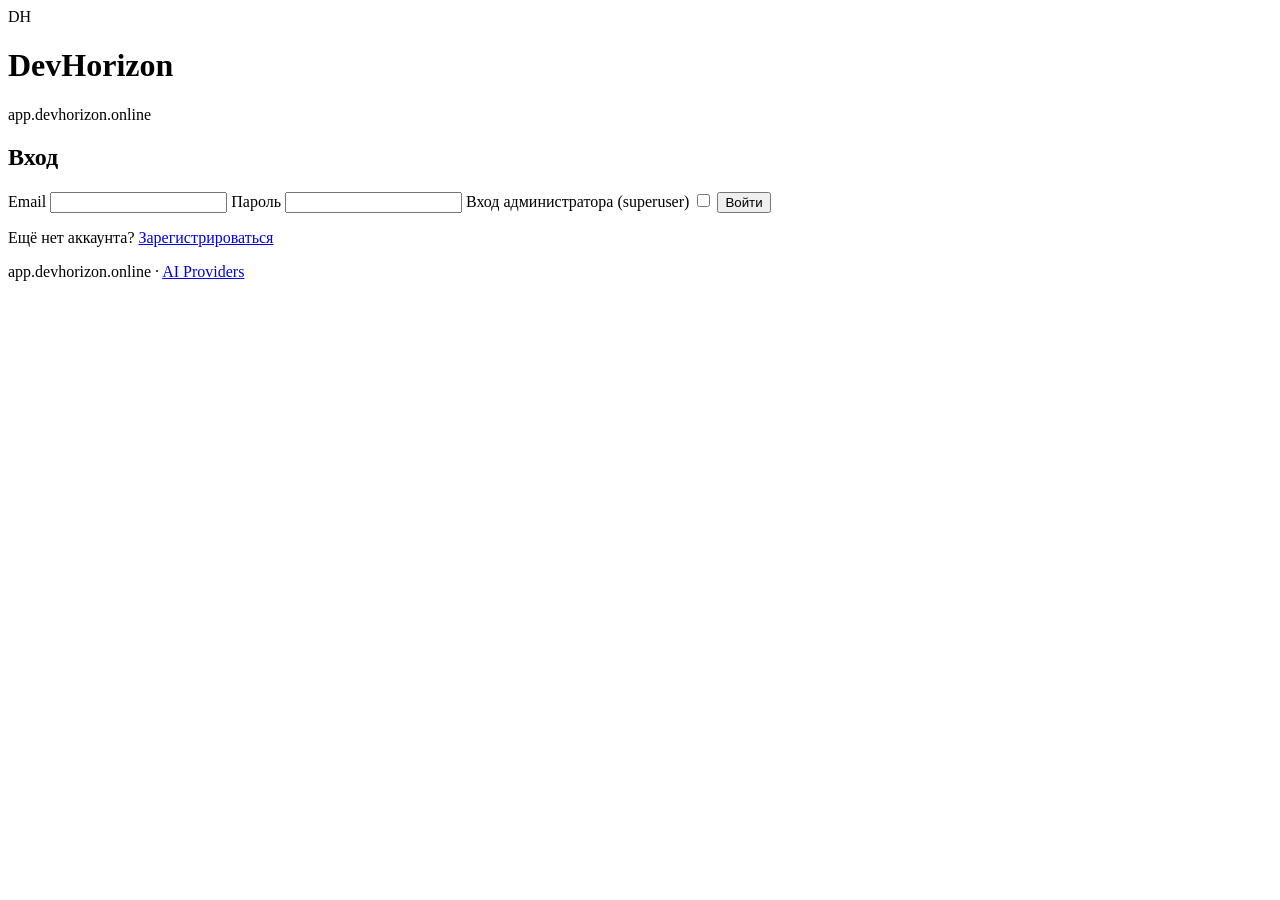
==== deploy/pb_public/index.html @ e6673f64 "feat: landing page at the root of app.devhorizon.online Opening https://app.devhorizon.online/ used " ====
<!DOCTYPE html>
<html lang="ru">
  <head>
    <meta charset="utf-8" />
    <meta name="viewport" content="width=device-width, initial-scale=1" />
    <meta name="color-scheme" content="light dark" />
    <title>DevHorizon — app.devhorizon.online</title>
    <link rel="stylesheet" href="/styles.css?v=1" />
  </head>
  <body>
    <div id="app">
      <header class="topbar">
        <div class="brand">
          <span class="brand-mark">DH</span>
          <div>
            <h1>DevHorizon</h1>
            <p class="muted" id="host-label">app.devhorizon.online</p>
          </div>
        </div>
        <div class="topbar-actions" id="topbar-actions" hidden>
          <span class="who" id="who"></span>
          <button class="btn btn-ghost" id="logout-btn" type="button">
            Выйти
          </button>
        </div>
      </header>

      <main>
        <!-- ---------------------------------------------------- login view -->
        <section id="auth-view" class="card auth-card" hidden>
          <h2 class="card-title">Вход</h2>

          <form id="login-form" class="form">
            <label>
              Email
              <input
                type="email"
                name="identity"
                autocomplete="username"
                required
              />
            </label>
            <label>
              Пароль
              <input
                type="password"
                name="password"
                autocomplete="current-password"
                required
              />
            </label>
            <label class="row">
              <span>Вход администратора (superuser)</span>
              <input type="checkbox" id="admin-login" />
            </label>
            <button class="btn btn-primary" type="submit">Войти</button>
          </form>

          <p class="note" id="auth-note" hidden></p>
          <p class="note">
            Ещё нет аккаунта?
            <a href="/ai-providers/">Зарегистрироваться</a>
          </p>
        </section>

        <!-- ----------------------------------------------------- menu view -->
        <section id="menu-view" hidden>
          <div class="card">
            <h2 class="card-title" id="greeting">Здравствуйте!</h2>
            <p class="note" id="role-note"></p>

            <div class="menu">
              <a class="btn btn-primary menu-btn" href="/ai-providers/">
                AI Providers
              </a>
              <a
                class="btn btn-ghost menu-btn"
                id="admin-btn"
                href="/_/"
                hidden
              >
                Панель администратора
              </a>
              <button
                class="btn btn-ghost menu-btn"
                id="api-btn"
                type="button"
                hidden
              >
                Проверить API
              </button>
            </div>

            <pre class="api-out" id="api-out" hidden></pre>
          </div>
        </section>

        <p class="error" id="error-note" hidden></p>
      </main>

      <footer class="footer muted">
        <span>app.devhorizon.online</span>
        <span>·</span>
        <a href="/ai-providers/">AI Providers</a>
      </footer>
    </div>

    <script>
      /* Landing page for app.devhorizon.online.
       *
       * Shares the session with /ai-providers/ through the same localStorage
       * keys, so signing in here also signs you in there.
       *
       * The administrator buttons are only rendered for a PocketBase
       * superuser, which is what /api/ai-config/meta reports as isSuperuser.
       */

      var TOKEN_KEY = "ai_token";
      var USER_KEY = "ai_user";

      var state = {
        token: localStorage.getItem(TOKEN_KEY) || null,
        user: null,
        isSuperuser: false,
      };

      var el = {
        authView: document.getElementById("auth-view"),
        menuView: document.getElementById("menu-view"),
        topbarActions: document.getElementById("topbar-actions"),
        who: document.getElementById("who"),
        greeting: document.getElementById("greeting"),
        roleNote: document.getElementById("role-note"),
        authNote: document.getElementById("auth-note"),
        errorNote: document.getElementById("error-note"),
        loginForm: document.getElementById("login-form"),
        logoutBtn: document.getElementById("logout-btn"),
        adminLogin: document.getElementById("admin-login"),
        adminBtn: document.getElementById("admin-btn"),
        apiBtn: document.getElementById("api-btn"),
        apiOut: document.getElementById("api-out"),
      };

      function safeParse(raw) {
        try {
          return raw ? JSON.parse(raw) : null;
        } catch (err) {
          return null;
        }
      }

      state.user = safeParse(localStorage.getItem(USER_KEY));

      async function api(path, options) {
        var opts = options || {};
        var headers = {};
        if (opts.body !== undefined) {
          headers["Content-Type"] = "application/json";
        }
        if (opts.auth !== false && state.token) {
          headers["Authorization"] = state.token;
        }

        var res = await fetch(path, {
          method: opts.method || "GET",
          headers: headers,
          body: opts.body === undefined ? undefined : JSON.stringify(opts.body),
        });

        var text = await res.text();
        var data = null;
        if (text) {
          try {
            data = JSON.parse(text);
          } catch (err) {
            data = text;
          }
        }

        if (!res.ok) {
          var error = new Error(humanError(data, res.status));
          error.status = res.status;
          throw error;
        }

        return data;
      }

      function humanError(data, status) {
        if (status === 401) {
          return "Неверный email или пароль, либо сессия истекла.";
        }
        var raw =
          data && typeof data === "object" ? String(data.message || "") : "";
        if (raw.toLowerCase().indexOf("failed to authenticate") >= 0) {
          return "Неверный email или пароль.";
        }
        return raw || "Запрос не удался (HTTP " + status + ").";
      }

      function setAuthNote(message) {
        el.authNote.hidden = !message;
        el.authNote.textContent = message || "";
      }

      function setError(message) {
        el.errorNote.hidden = !message;
        el.errorNote.textContent = message || "";
      }

      /* ------------------------------------------------------------------ */

      function render() {
        var loggedIn = !!state.token;

        el.authView.hidden = loggedIn;
        el.menuView.hidden = !loggedIn;
        el.topbarActions.hidden = !loggedIn;

        // Administrator actions exist only for a superuser.
        el.adminBtn.hidden = !state.isSuperuser;
        el.apiBtn.hidden = !state.isSuperuser;

        if (!loggedIn) return;

        var name =
          (state.user && (state.user.name || state.user.email)) || "друг";
        el.who.textContent = name + (state.isSuperuser ? " (админ)" : "");
        el.greeting.textContent = "Здравствуйте, " + name + "!";
        el.roleNote.textContent = state.isSuperuser
          ? "Вы вошли как администратор: доступны панель администратора и проверка API."
          : "Вы вошли как пользователь: доступен список AI-провайдеров.";
      }

      async function doLogin(identity, password, isAdmin) {
        var collectionName = isAdmin ? "_superusers" : "users";

        var data = await api(
          "/api/collections/" + collectionName + "/auth-with-password",
          {
            method: "POST",
            auth: false,
            body: { identity: identity, password: password },
          },
        );

        var record = data.record || {};
        state.token = data.token;
        state.user = {
          name: record.name || record.email || "superuser",
          email: record.email || "",
          isAdmin: !!isAdmin,
        };
        state.isSuperuser = !!isAdmin;

        localStorage.setItem(TOKEN_KEY, data.token);
        localStorage.setItem(USER_KEY, JSON.stringify(state.user));
      }

      function doLogout() {
        state.token = null;
        state.user = null;
        state.isSuperuser = false;
        localStorage.removeItem(TOKEN_KEY);
        localStorage.removeItem(USER_KEY);
        el.apiOut.hidden = true;
        el.apiOut.textContent = "";
        render();
      }

      /// Re-reads the role from the server: it is the only side that knows
      /// whether the token belongs to a superuser.
      async function refreshRole() {
        try {
          var meta = await api("/api/ai-config/meta");
          state.isSuperuser = meta && meta.isSuperuser === true;
          setError("");
          render();
        } catch (err) {
          if (err.status === 401) {
            doLogout();
            setAuthNote("Сессия истекла, войдите заново.");
            return;
          }
          setError("Не удалось получить данные с сервера: " + err.message);
        }
      }

      /// Health plus the catalogue diagnostics, for administrators only.
      async function checkApi() {
        el.apiOut.hidden = false;
        el.apiOut.textContent = "Проверяем…";

        var lines = [];

        try {
          var health = await api("/api/health", { auth: false });
          lines.push("/api/health → " + JSON.stringify(health));
        } catch (err) {
          lines.push("/api/health → ошибка: " + err.message);
        }

        try {
          var meta = await api("/api/ai-config/meta");
          lines.push("");
          lines.push("/api/ai-config/meta:");
          lines.push("  провайдеров в каталоге: " + meta.catalogueCount);
          lines.push("  предложений от пользователей: " + meta.proposalCount);
          lines.push("  из них моих: " + meta.myProposalCount);
          lines.push("  файл каталога: " + meta.catalogue);
          lines.push("  существует: " + (meta.catalogueExists ? "да" : "нет"));
          lines.push("  каталог данных: " + meta.dir);
          lines.push("  superuser: " + (meta.isSuperuser ? "да" : "нет"));
        } catch (err) {
          lines.push("");
          lines.push("/api/ai-config/meta → ошибка: " + err.message);
        }

        el.apiOut.textContent = lines.join("\n");
      }

      el.loginForm.addEventListener("submit", async function (event) {
        event.preventDefault();
        var form = event.target;
        setAuthNote("");
        try {
          await doLogin(
            form.identity.value.trim(),
            form.password.value,
            el.adminLogin.checked,
          );
          form.reset();
          render();
          refreshRole();
        } catch (err) {
          setAuthNote(err.message);
        }
      });

      el.logoutBtn.addEventListener("click", doLogout);
      el.apiBtn.addEventListener("click", checkApi);

      if (state.token) {
        render();
        refreshRole();
      } else {
        render();
      }
    </script>
  </body>
</html>
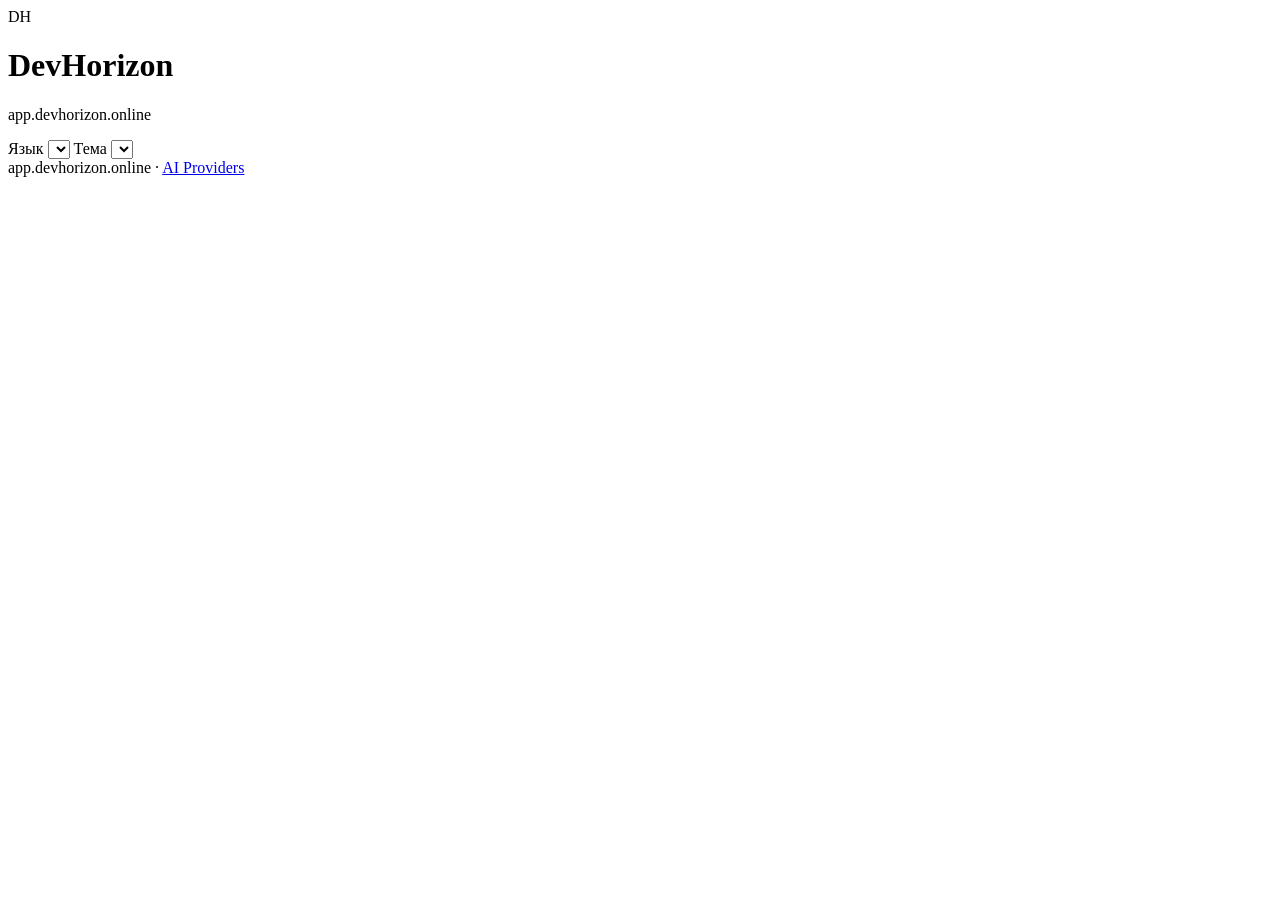
==== commit 285973c6: "feat: three languages and ten colour themes in the app and on the web App: - lib/l10n/strings.dart h" ====
--- a/deploy/pb_public/index.html
+++ b/deploy/pb_public/index.html
@@ -1,11 +1,48 @@
 <!DOCTYPE html>
-<html lang="ru">
+<html lang="ru" data-theme="day">
   <head>
     <meta charset="utf-8" />
     <meta name="viewport" content="width=device-width, initial-scale=1" />
     <meta name="color-scheme" content="light dark" />
     <title>DevHorizon — app.devhorizon.online</title>
-    <link rel="stylesheet" href="/styles.css?v=1" />
+    <script>
+      /* Apply the saved language and theme before the first paint, so a night
+         theme never flashes a white page. Mirrors the logic in /ui.js. */
+      (function () {
+        var LANGS = ["ru", "en", "de"];
+        var THEMES = [
+          "day",
+          "day-yellow",
+          "day-red",
+          "day-green",
+          "day-orange",
+          "night-red",
+          "night-blue",
+          "night-yellow",
+          "night-green",
+          "night-orange",
+        ];
+        var root = document.documentElement;
+        var lang = null;
+        var theme = null;
+        try {
+          lang = localStorage.getItem("ui_lang");
+        } catch (e) {}
+        try {
+          theme = localStorage.getItem("ui_theme");
+        } catch (e) {}
+        if (LANGS.indexOf(lang) < 0) {
+          var nav = String(navigator.language || "").slice(0, 2).toLowerCase();
+          lang = LANGS.indexOf(nav) >= 0 ? nav : "ru";
+        }
+        if (THEMES.indexOf(theme) < 0) {
+          theme = "day";
+        }
+        root.setAttribute("lang", lang);
+        root.setAttribute("data-theme", theme);
+      })();
+    </script>
+    <link rel="stylesheet" href="/styles.css?v=2" />
   </head>
   <body>
     <div id="app">
@@ -17,22 +54,39 @@
             <p class="muted" id="host-label">app.devhorizon.online</p>
           </div>
         </div>
-        <div class="topbar-actions" id="topbar-actions" hidden>
-          <span class="who" id="who"></span>
-          <button class="btn btn-ghost" id="logout-btn" type="button">
-            Выйти
-          </button>
+        <div class="topbar-right">
+          <div class="ui-controls" id="ui-controls">
+            <label class="ui-field">
+              <span id="ui-lang-label">Язык</span>
+              <select id="ui-lang"></select>
+            </label>
+            <label class="ui-field">
+              <span id="ui-theme-label">Тема</span>
+              <select id="ui-theme"></select>
+            </label>
+          </div>
+          <div class="topbar-actions" id="topbar-actions" hidden>
+            <span class="who" id="who"></span>
+            <button
+              class="btn btn-ghost"
+              id="logout-btn"
+              type="button"
+              data-i18n="logout"
+            >
+              Выйти
+            </button>
+          </div>
         </div>
       </header>
 
       <main>
         <!-- ---------------------------------------------------- login view -->
         <section id="auth-view" class="card auth-card" hidden>
-          <h2 class="card-title">Вход</h2>
+          <h2 class="card-title" data-i18n="loginTitle">Вход</h2>
 
           <form id="login-form" class="form">
             <label>
-              Email
+              <span data-i18n="email">Email</span>
               <input
                 type="email"
                 name="identity"
@@ -41,7 +95,7 @@
               />
             </label>
             <label>
-              Пароль
+              <span data-i18n="password">Пароль</span>
               <input
                 type="password"
                 name="password"
@@ -50,23 +104,29 @@
               />
             </label>
             <label class="row">
-              <span>Вход администратора (superuser)</span>
+              <span data-i18n="adminLogin"
+                >Вход администратора (superuser)</span
+              >
               <input type="checkbox" id="admin-login" />
             </label>
-            <button class="btn btn-primary" type="submit">Войти</button>
+            <button class="btn btn-primary" type="submit" data-i18n="submit">
+              Войти
+            </button>
           </form>
 
           <p class="note" id="auth-note" hidden></p>
           <p class="note">
-            Ещё нет аккаунта?
-            <a href="/ai-providers/">Зарегистрироваться</a>
+            <span data-i18n="noAccount">Ещё нет аккаунта?</span>
+            <a href="/ai-providers/" data-i18n="register">Зарегистрироваться</a>
           </p>
         </section>
 
         <!-- ----------------------------------------------------- menu view -->
         <section id="menu-view" hidden>
           <div class="card">
-            <h2 class="card-title" id="greeting">Здравствуйте!</h2>
+            <h2 class="card-title" id="greeting" data-i18n="greeting">
+              Здравствуйте!
+            </h2>
             <p class="note" id="role-note"></p>
 
             <div class="menu">
@@ -78,6 +138,7 @@
                 id="admin-btn"
                 href="/_/"
                 hidden
+                data-i18n="adminBtn"
               >
                 Панель администратора
               </a>
@@ -86,6 +147,7 @@
                 id="api-btn"
                 type="button"
                 hidden
+                data-i18n="apiBtn"
               >
                 Проверить API
               </button>
@@ -105,6 +167,7 @@
       </footer>
     </div>
 
+    <script src="/ui.js?v=1"></script>
     <script>
       /* Landing page for app.devhorizon.online.
        *
@@ -113,10 +176,151 @@
        *
        * The administrator buttons are only rendered for a PocketBase
        * superuser, which is what /api/ai-config/meta reports as isSuperuser.
+       *
+       * Copy is localised through STR / t(); the language and theme switchers
+       * come from /ui.js.
        */
 
       var TOKEN_KEY = "ai_token";
       var USER_KEY = "ai_user";
+
+      var STR = {
+        ru: {
+          logout: "Выйти",
+          loginTitle: "Вход",
+          email: "Email",
+          password: "Пароль",
+          adminLogin: "Вход администратора (superuser)",
+          submit: "Войти",
+          noAccount: "Ещё нет аккаунта?",
+          register: "Зарегистрироваться",
+          greeting: "Здравствуйте!",
+          greetingName: "Здравствуйте, {name}!",
+          roleAdmin:
+            "Вы вошли как администратор: доступны панель администратора и проверка API.",
+          roleUser: "Вы вошли как пользователь: доступен список AI-провайдеров.",
+          adminBtn: "Панель администратора",
+          apiBtn: "Проверить API",
+          friend: "друг",
+          adminSuffix: " (админ)",
+          err401: "Неверный email или пароль, либо сессия истекла.",
+          errAuth: "Неверный email или пароль.",
+          errRequest: "Запрос не удался (HTTP {status}).",
+          sessionExpired: "Сессия истекла, войдите заново.",
+          errServer: "Не удалось получить данные с сервера: {message}",
+          checking: "Проверяем…",
+          checkHealthError: "/api/health → ошибка: {message}",
+          checkMetaTitle: "/api/ai-config/meta:",
+          checkCatalogCount: "  провайдеров в каталоге: {n}",
+          checkProposalCount: "  предложений от пользователей: {n}",
+          checkMyProposalCount: "  из них моих: {n}",
+          checkCatalogueFile: "  файл каталога: {path}",
+          checkExists: "  существует: {yesno}",
+          checkDataDir: "  каталог данных: {path}",
+          checkSuperuser: "  superuser: {yesno}",
+          checkMetaError: "/api/ai-config/meta → ошибка: {message}",
+          yes: "да",
+          no: "нет",
+        },
+        en: {
+          logout: "Sign out",
+          loginTitle: "Sign in",
+          email: "Email",
+          password: "Password",
+          adminLogin: "Administrator sign-in (superuser)",
+          submit: "Sign in",
+          noAccount: "No account yet?",
+          register: "Register",
+          greeting: "Hello!",
+          greetingName: "Hello, {name}!",
+          roleAdmin:
+            "You are signed in as an administrator: the admin panel and the API check are available.",
+          roleUser:
+            "You are signed in as a user: the AI provider list is available.",
+          adminBtn: "Admin panel",
+          apiBtn: "Check API",
+          friend: "friend",
+          adminSuffix: " (admin)",
+          err401: "Wrong email or password, or the session has expired.",
+          errAuth: "Wrong email or password.",
+          errRequest: "Request failed (HTTP {status}).",
+          sessionExpired: "The session has expired, please sign in again.",
+          errServer: "Could not load data from the server: {message}",
+          checking: "Checking…",
+          checkHealthError: "/api/health → error: {message}",
+          checkMetaTitle: "/api/ai-config/meta:",
+          checkCatalogCount: "  providers in the catalogue: {n}",
+          checkProposalCount: "  user suggestions: {n}",
+          checkMyProposalCount: "  of them mine: {n}",
+          checkCatalogueFile: "  catalogue file: {path}",
+          checkExists: "  exists: {yesno}",
+          checkDataDir: "  data directory: {path}",
+          checkSuperuser: "  superuser: {yesno}",
+          checkMetaError: "/api/ai-config/meta → error: {message}",
+          yes: "yes",
+          no: "no",
+        },
+        de: {
+          logout: "Abmelden",
+          loginTitle: "Anmeldung",
+          email: "E-Mail",
+          password: "Passwort",
+          adminLogin: "Administrator-Anmeldung (Superuser)",
+          submit: "Anmelden",
+          noAccount: "Noch kein Konto?",
+          register: "Registrieren",
+          greeting: "Hallo!",
+          greetingName: "Hallo, {name}!",
+          roleAdmin:
+            "Sie sind als Administrator angemeldet: Admin-Panel und API-Prüfung sind verfügbar.",
+          roleUser:
+            "Sie sind als Benutzer angemeldet: die Liste der KI-Anbieter ist verfügbar.",
+          adminBtn: "Admin-Panel",
+          apiBtn: "API prüfen",
+          friend: "Freund",
+          adminSuffix: " (Admin)",
+          err401:
+            "Falsche E-Mail oder falsches Passwort oder die Sitzung ist abgelaufen.",
+          errAuth: "Falsche E-Mail oder falsches Passwort.",
+          errRequest: "Anfrage fehlgeschlagen (HTTP {status}).",
+          sessionExpired: "Die Sitzung ist abgelaufen, bitte erneut anmelden.",
+          errServer:
+            "Daten konnten nicht vom Server geladen werden: {message}",
+          checking: "Prüfe…",
+          checkHealthError: "/api/health → Fehler: {message}",
+          checkMetaTitle: "/api/ai-config/meta:",
+          checkCatalogCount: "  Anbieter im Katalog: {n}",
+          checkProposalCount: "  Vorschläge von Benutzern: {n}",
+          checkMyProposalCount: "  davon meine: {n}",
+          checkCatalogueFile: "  Katalogdatei: {path}",
+          checkExists: "  vorhanden: {yesno}",
+          checkDataDir: "  Datenverzeichnis: {path}",
+          checkSuperuser: "  Superuser: {yesno}",
+          checkMetaError: "/api/ai-config/meta → Fehler: {message}",
+          yes: "ja",
+          no: "nein",
+        },
+      };
+
+      function t(key, vars) {
+        var pack = STR[UI.lang] || STR.ru;
+        var text = pack[key] !== undefined ? pack[key] : STR.ru[key];
+        if (text === undefined) {
+          text = key;
+        }
+        if (vars) {
+          text = text.replace(/\{(\w+)\}/g, function (match, name) {
+            return vars[name] !== undefined ? vars[name] : match;
+          });
+        }
+        return text;
+      }
+
+      function applyI18n() {
+        document.querySelectorAll("[data-i18n]").forEach(function (node) {
+          node.textContent = t(node.getAttribute("data-i18n"));
+        });
+      }
 
       var state = {
         token: localStorage.getItem(TOKEN_KEY) || null,
@@ -188,14 +392,14 @@
 
       function humanError(data, status) {
         if (status === 401) {
-          return "Неверный email или пароль, либо сессия истекла.";
+          return t("err401");
         }
         var raw =
           data && typeof data === "object" ? String(data.message || "") : "";
         if (raw.toLowerCase().indexOf("failed to authenticate") >= 0) {
-          return "Неверный email или пароль.";
-        }
-        return raw || "Запрос не удался (HTTP " + status + ").";
+          return t("errAuth");
+        }
+        return raw || t("errRequest", { status: status });
       }
 
       function setAuthNote(message) {
@@ -221,15 +425,18 @@
         el.adminBtn.hidden = !state.isSuperuser;
         el.apiBtn.hidden = !state.isSuperuser;
 
-        if (!loggedIn) return;
+        if (!loggedIn) {
+          el.greeting.textContent = t("greeting");
+          return;
+        }
 
         var name =
-          (state.user && (state.user.name || state.user.email)) || "друг";
-        el.who.textContent = name + (state.isSuperuser ? " (админ)" : "");
-        el.greeting.textContent = "Здравствуйте, " + name + "!";
+          (state.user && (state.user.name || state.user.email)) || t("friend");
+        el.who.textContent = name + (state.isSuperuser ? t("adminSuffix") : "");
+        el.greeting.textContent = t("greetingName", { name: name });
         el.roleNote.textContent = state.isSuperuser
-          ? "Вы вошли как администратор: доступны панель администратора и проверка API."
-          : "Вы вошли как пользователь: доступен список AI-провайдеров.";
+          ? t("roleAdmin")
+          : t("roleUser");
       }
 
       async function doLogin(identity, password, isAdmin) {
@@ -279,17 +486,17 @@
         } catch (err) {
           if (err.status === 401) {
             doLogout();
-            setAuthNote("Сессия истекла, войдите заново.");
+            setAuthNote(t("sessionExpired"));
             return;
           }
-          setError("Не удалось получить данные с сервера: " + err.message);
+          setError(t("errServer", { message: err.message }));
         }
       }
 
       /// Health plus the catalogue diagnostics, for administrators only.
       async function checkApi() {
         el.apiOut.hidden = false;
-        el.apiOut.textContent = "Проверяем…";
+        el.apiOut.textContent = t("checking");
 
         var lines = [];
 
@@ -297,23 +504,31 @@
           var health = await api("/api/health", { auth: false });
           lines.push("/api/health → " + JSON.stringify(health));
         } catch (err) {
-          lines.push("/api/health → ошибка: " + err.message);
+          lines.push(t("checkHealthError", { message: err.message }));
         }
 
         try {
           var meta = await api("/api/ai-config/meta");
           lines.push("");
-          lines.push("/api/ai-config/meta:");
-          lines.push("  провайдеров в каталоге: " + meta.catalogueCount);
-          lines.push("  предложений от пользователей: " + meta.proposalCount);
-          lines.push("  из них моих: " + meta.myProposalCount);
-          lines.push("  файл каталога: " + meta.catalogue);
-          lines.push("  существует: " + (meta.catalogueExists ? "да" : "нет"));
-          lines.push("  каталог данных: " + meta.dir);
-          lines.push("  superuser: " + (meta.isSuperuser ? "да" : "нет"));
+          lines.push(t("checkMetaTitle"));
+          lines.push(t("checkCatalogCount", { n: meta.catalogueCount }));
+          lines.push(t("checkProposalCount", { n: meta.proposalCount }));
+          lines.push(t("checkMyProposalCount", { n: meta.myProposalCount }));
+          lines.push(t("checkCatalogueFile", { path: meta.catalogue }));
+          lines.push(
+            t("checkExists", {
+              yesno: meta.catalogueExists ? t("yes") : t("no"),
+            }),
+          );
+          lines.push(t("checkDataDir", { path: meta.dir }));
+          lines.push(
+            t("checkSuperuser", {
+              yesno: meta.isSuperuser ? t("yes") : t("no"),
+            }),
+          );
         } catch (err) {
           lines.push("");
-          lines.push("/api/ai-config/meta → ошибка: " + err.message);
+          lines.push(t("checkMetaError", { message: err.message }));
         }
 
         el.apiOut.textContent = lines.join("\n");
@@ -340,11 +555,17 @@
       el.logoutBtn.addEventListener("click", doLogout);
       el.apiBtn.addEventListener("click", checkApi);
 
+      UI.onChange(function () {
+        applyI18n();
+        render();
+      });
+
+      UI.mount();
+      applyI18n();
+      render();
+
       if (state.token) {
-        render();
         refreshRole();
-      } else {
-        render();
       }
     </script>
   </body>
